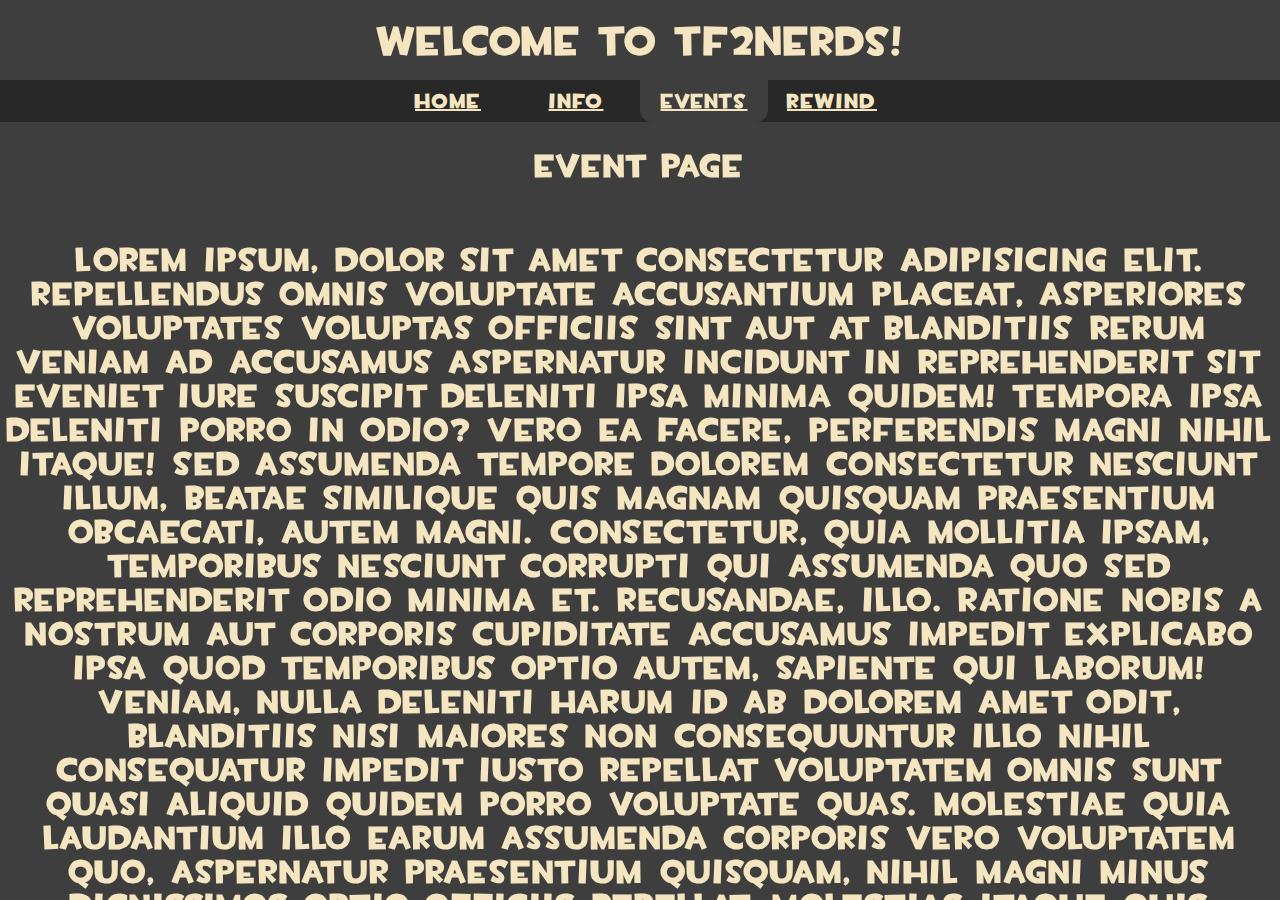
==== src/events.html @ 28b9b974 "Added subpages, tf2 build font and reworked the whole website." ====
<html>
  <head>
    <title>Events | tf2nerds.com</title>
    <link rel="stylesheet" href="layoutevents.css" type="text/css"></link>
  </head>
  <body>
      <div class="wrapper">
          <header>
              <img src="foundry.jpg" class="background">
              <div class="tf2nerds">
                <h1>Welcome to tf2nerds!</h1>
              </div>
          </header>
          <div class="page">
              <div class="hbuttons">
                  <h3 class="home"><a href="index.html">home</a></h3><h3 class="info"><a href="info.html">info</a></h3><h3 class="events"><a href="events.html">events</a></h3><h3 class="rewind"><a href="rewind.html">rewind</a></h3>
              </div>
              <h2>event page<br><br></h2>
              <h2>
                Lorem ipsum, dolor sit amet consectetur adipisicing elit. Repellendus omnis voluptate accusantium placeat, asperiores voluptates voluptas officiis sint aut at blanditiis rerum veniam ad accusamus aspernatur incidunt in reprehenderit sit eveniet iure suscipit deleniti ipsa minima quidem! Tempora ipsa deleniti porro in odio? Vero ea facere, perferendis magni nihil itaque! Sed assumenda tempore dolorem consectetur nesciunt illum, beatae similique quis magnam quisquam praesentium obcaecati, autem magni. Consectetur, quia mollitia ipsam, temporibus nesciunt corrupti qui assumenda quo sed reprehenderit odio minima et. Recusandae, illo. Ratione nobis a nostrum aut corporis cupiditate accusamus impedit explicabo ipsa quod temporibus optio autem, sapiente qui laborum! Veniam, nulla deleniti harum id ab dolorem amet odit, blanditiis nisi maiores non consequuntur illo nihil consequatur impedit iusto repellat voluptatem omnis sunt quasi aliquid quidem porro voluptate quas. Molestiae quia laudantium illo earum assumenda corporis vero voluptatem quo, aspernatur praesentium quisquam, nihil magni minus dignissimos optio officiis repellat. Molestias itaque quis voluptas consectetur molestiae libero, nam excepturi ipsam dicta fugit deserunt exercitationem alias soluta facilis vero illo vel sequi nulla harum nemo iste rerum. Ratione quod delectus architecto exercitationem repellat. Neque voluptatum vitae odio molestiae sit non ullam, impedit cupiditate sed saepe ad omnis at maxime error praesentium, voluptas necessitatibus ut minus cumque aliquam. Corporis culpa debitis facilis laboriosam dolor porro aperiam, tempora facere, iste autem amet, quas architecto. Quis sapiente velit eius culpa voluptatibus sint enim! Quae est error minima asperiores harum magni ex porro! Est voluptatem nam necessitatibus architecto possimus nisi dignissimos ratione id soluta praesentium cupiditate, quos repellat sapiente, fugit voluptatibus, quibusdam enim quam. Numquam, ducimus! Eum aliquid officiis esse, sequi, animi voluptates tempore omnis quo earum sunt rem fugit, labore quam consequatur. Earum, nam ea optio delectus, exercitationem similique atque eaque fuga, dolorum neque laudantium corrupti quod reprehenderit sit sapiente recusandae necessitatibus. Culpa, ex quod, sed provident dolor possimus doloremque excepturi nobis nostrum, porro perspiciatis tempore sint soluta exercitationem ad velit! Ab veniam maiores autem impedit nesciunt. Excepturi eum voluptas aut quod quae. Obcaecati, ex nihil. Nostrum placeat aspernatur praesentium eius est fugiat officiis architecto esse consequatur non quisquam veniam molestiae provident, in, fugit assumenda? Tenetur nulla officiis commodi neque cum! Facere tempore hic nisi repellat accusamus reiciendis eos quam vel obcaecati doloremque minus ab, modi ducimus esse consectetur, cum repellendus nobis architecto veniam doloribus. Amet sint, illum esse laborum quos aperiam nemo facere enim, laboriosam provident, ex ratione necessitatibus id eius odit accusamus eveniet reiciendis corporis veniam. Quod, qui praesentium necessitatibus unde iusto soluta quae tempore fugit quos maxime corrupti sit architecto, dolore fugiat eligendi pariatur incidunt sequi, non quis magnam molestiae doloribus neque. Magnam ad impedit eaque rerum consequuntur perferendis nulla tempora sed nisi reprehenderit quos veniam facilis, optio nostrum iure consequatur culpa recusandae? Cupiditate, aspernatur error pariatur magnam, ea placeat reiciendis voluptates inventore at explicabo atque, non tempore ipsam veritatis quaerat odit. Corrupti magni quam odit optio adipisci perferendis doloremque quo repellat corporis vero voluptates dolorum, deserunt repudiandae laudantium harum vel. Illo saepe optio, temporibus esse quod odio illum deleniti at, reprehenderit architecto pariatur, fuga earum debitis? Cum aperiam perferendis veritatis illum quo asperiores amet odit placeat adipisci facere inventore modi officia ducimus quisquam ipsa maxime, optio, fugiat sequi reprehenderit dolorem! Obcaecati tempore provident doloribus? Eius totam suscipit quos dolor voluptates quod distinctio, delectus exercitationem! Corrupti fuga velit fugiat, atque illo error qui quos vitae ipsam consequatur eaque ab modi cumque placeat optio fugit quas repudiandae, quibusdam vel aut recusandae mollitia, iusto doloribus. Atque reprehenderit quis necessitatibus debitis ex quod culpa. Corporis error corrupti alias dolorum architecto tempora qui. Delectus sequi fugiat ipsa veritatis culpa commodi error iusto minus consequuntur nisi.
              </h2>
          </div>
      </div>
  </body>
</html>
---- src/layoutevents.css ----
@font-face {
    font-family: 'TF2 Build';
    font-style: normal;
    font-weight: normal;
    src: local('TF2 Build'), url('./tf2build.woff') format('woff');
}

* {
    box-sizing: border-box;
}

:root {
    --color-1: #3e3e3e;
    --color-2: #f5e5c1;
    --color-3: #f4722b;
}

body {
    margin: 0px;
    width: 100%;
    height: 100%;
    font-family: 'TF2 Build';
    letter-spacing: 2px;
    word-spacing: 1.5px;
    background-color: var(--color-1);
    color: var(--color-2);
    background-size: auto;
    text-align: center;
}

.wrapper {
    height: 100vh;
    overflow-y: auto;
    overflow-x: hidden;
    perspective: 10px;
}

header {
    position: relative;
    display: flex;
    justify-content: center;
    align-items: center;
    height: 100%;
    transform-style: preserve-3d;
    z-index: -1;
}

.background {
    position: absolute;
    height: 100%;
    object-fit: cover;
    z-index: -1;
    transform: translateZ(-20px) scale(4);
}

.tf2nerds {
    position: fixed;
    top: 0px;
    width: 100%;
    text-align: center;
    margin: 0px;
    z-index: 1;
}

.page {
    position: fixed;
    top: 80px;
    width: 100%;
}

h1 {
    margin: 0px;
    width: 100%;
    height: 80px;
    font-size: 40px;
    padding: 20px;
    background-color: var(--color-1);
}

h2 {
    font-size: 200%;
}

.hbuttons {
    position: sticky;
    top: 0px;
    margin: 0px;
    width: 100%;
    z-index: 1;
    background-color: #282828;
}

h3 {
    position: sticky;
    top: 0px;
    margin: 0px;
    width: 10%;
    font-size: 20px;
    padding: 10px;
    background-color: #282828;
    display: inline-block;
    border-radius: 12px;
    z-index: 2;
}

h3:hover {
    color: var(--color-3);
}

a {
    color: var(--color-2);
}

a:hover {
    color: var(--color-3);
}

.events {
    box-shadow: 0px -10px var( --color-1);
    background-color: var(--color-1);
    z-index: 3;
}
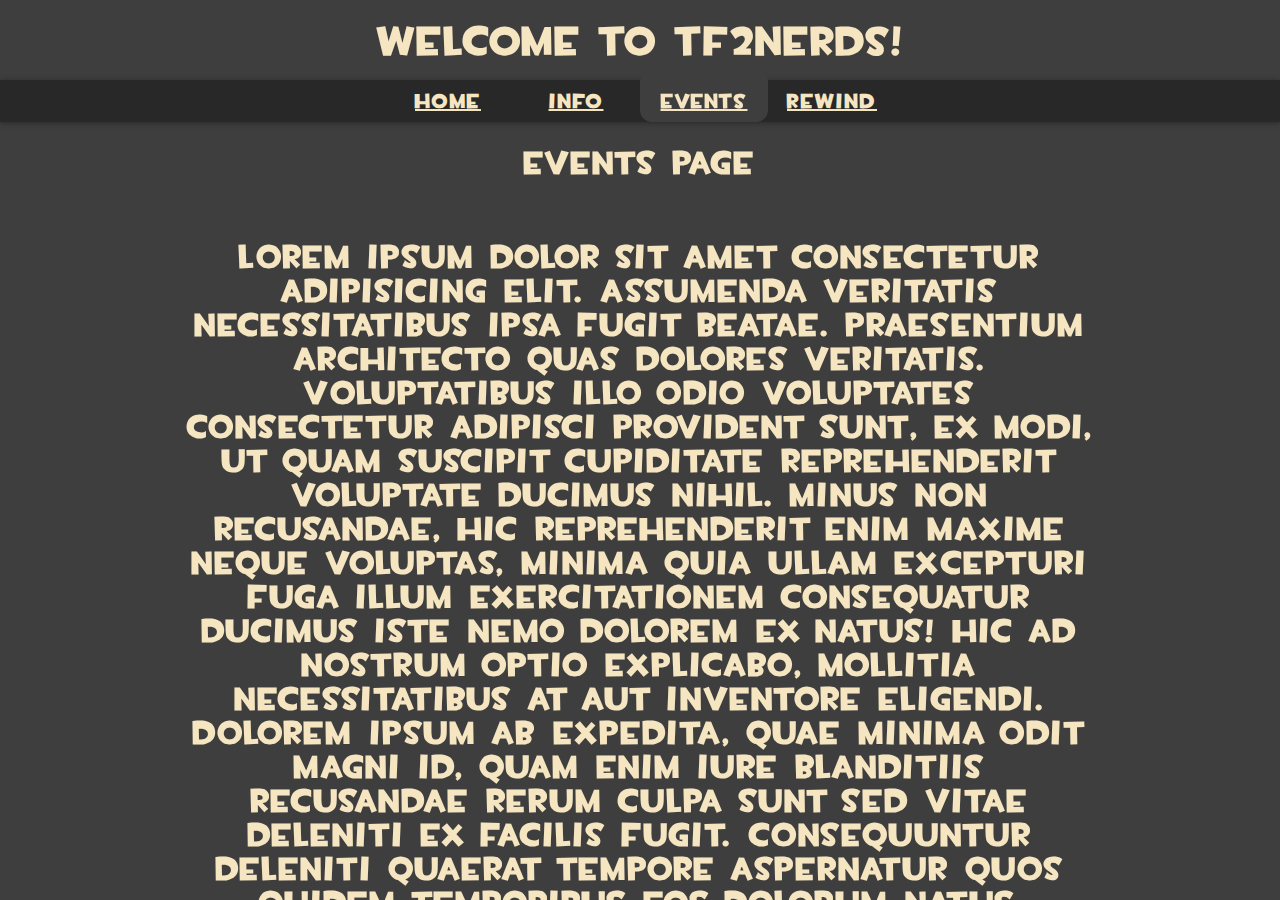
==== commit 3958368d: "Added a footer, wrapper for page content and some other minor tweaks." ====
--- a/src/events.html
+++ b/src/events.html
@@ -1,25 +1,32 @@
 <html>
   <head>
-    <title>Events | tf2nerds.com</title>
+    <title>tf2nerds.com</title>
     <link rel="stylesheet" href="layoutevents.css" type="text/css"></link>
   </head>
   <body>
-      <div class="wrapper">
-          <header>
-              <img src="foundry.jpg" class="background">
-              <div class="tf2nerds">
-                <h1>Welcome to tf2nerds!</h1>
-              </div>
-          </header>
-          <div class="page">
-              <div class="hbuttons">
-                  <h3 class="home"><a href="index.html">home</a></h3><h3 class="info"><a href="info.html">info</a></h3><h3 class="events"><a href="events.html">events</a></h3><h3 class="rewind"><a href="rewind.html">rewind</a></h3>
-              </div>
-              <h2>event page<br><br></h2>
-              <h2>
-                Lorem ipsum, dolor sit amet consectetur adipisicing elit. Repellendus omnis voluptate accusantium placeat, asperiores voluptates voluptas officiis sint aut at blanditiis rerum veniam ad accusamus aspernatur incidunt in reprehenderit sit eveniet iure suscipit deleniti ipsa minima quidem! Tempora ipsa deleniti porro in odio? Vero ea facere, perferendis magni nihil itaque! Sed assumenda tempore dolorem consectetur nesciunt illum, beatae similique quis magnam quisquam praesentium obcaecati, autem magni. Consectetur, quia mollitia ipsam, temporibus nesciunt corrupti qui assumenda quo sed reprehenderit odio minima et. Recusandae, illo. Ratione nobis a nostrum aut corporis cupiditate accusamus impedit explicabo ipsa quod temporibus optio autem, sapiente qui laborum! Veniam, nulla deleniti harum id ab dolorem amet odit, blanditiis nisi maiores non consequuntur illo nihil consequatur impedit iusto repellat voluptatem omnis sunt quasi aliquid quidem porro voluptate quas. Molestiae quia laudantium illo earum assumenda corporis vero voluptatem quo, aspernatur praesentium quisquam, nihil magni minus dignissimos optio officiis repellat. Molestias itaque quis voluptas consectetur molestiae libero, nam excepturi ipsam dicta fugit deserunt exercitationem alias soluta facilis vero illo vel sequi nulla harum nemo iste rerum. Ratione quod delectus architecto exercitationem repellat. Neque voluptatum vitae odio molestiae sit non ullam, impedit cupiditate sed saepe ad omnis at maxime error praesentium, voluptas necessitatibus ut minus cumque aliquam. Corporis culpa debitis facilis laboriosam dolor porro aperiam, tempora facere, iste autem amet, quas architecto. Quis sapiente velit eius culpa voluptatibus sint enim! Quae est error minima asperiores harum magni ex porro! Est voluptatem nam necessitatibus architecto possimus nisi dignissimos ratione id soluta praesentium cupiditate, quos repellat sapiente, fugit voluptatibus, quibusdam enim quam. Numquam, ducimus! Eum aliquid officiis esse, sequi, animi voluptates tempore omnis quo earum sunt rem fugit, labore quam consequatur. Earum, nam ea optio delectus, exercitationem similique atque eaque fuga, dolorum neque laudantium corrupti quod reprehenderit sit sapiente recusandae necessitatibus. Culpa, ex quod, sed provident dolor possimus doloremque excepturi nobis nostrum, porro perspiciatis tempore sint soluta exercitationem ad velit! Ab veniam maiores autem impedit nesciunt. Excepturi eum voluptas aut quod quae. Obcaecati, ex nihil. Nostrum placeat aspernatur praesentium eius est fugiat officiis architecto esse consequatur non quisquam veniam molestiae provident, in, fugit assumenda? Tenetur nulla officiis commodi neque cum! Facere tempore hic nisi repellat accusamus reiciendis eos quam vel obcaecati doloremque minus ab, modi ducimus esse consectetur, cum repellendus nobis architecto veniam doloribus. Amet sint, illum esse laborum quos aperiam nemo facere enim, laboriosam provident, ex ratione necessitatibus id eius odit accusamus eveniet reiciendis corporis veniam. Quod, qui praesentium necessitatibus unde iusto soluta quae tempore fugit quos maxime corrupti sit architecto, dolore fugiat eligendi pariatur incidunt sequi, non quis magnam molestiae doloribus neque. Magnam ad impedit eaque rerum consequuntur perferendis nulla tempora sed nisi reprehenderit quos veniam facilis, optio nostrum iure consequatur culpa recusandae? Cupiditate, aspernatur error pariatur magnam, ea placeat reiciendis voluptates inventore at explicabo atque, non tempore ipsam veritatis quaerat odit. Corrupti magni quam odit optio adipisci perferendis doloremque quo repellat corporis vero voluptates dolorum, deserunt repudiandae laudantium harum vel. Illo saepe optio, temporibus esse quod odio illum deleniti at, reprehenderit architecto pariatur, fuga earum debitis? Cum aperiam perferendis veritatis illum quo asperiores amet odit placeat adipisci facere inventore modi officia ducimus quisquam ipsa maxime, optio, fugiat sequi reprehenderit dolorem! Obcaecati tempore provident doloribus? Eius totam suscipit quos dolor voluptates quod distinctio, delectus exercitationem! Corrupti fuga velit fugiat, atque illo error qui quos vitae ipsam consequatur eaque ab modi cumque placeat optio fugit quas repudiandae, quibusdam vel aut recusandae mollitia, iusto doloribus. Atque reprehenderit quis necessitatibus debitis ex quod culpa. Corporis error corrupti alias dolorum architecto tempora qui. Delectus sequi fugiat ipsa veritatis culpa commodi error iusto minus consequuntur nisi.
-              </h2>
-          </div>
+    <div class="wrapper">
+      <header>
+        <img src="foundry.jpg" class="background">
+        <div class="tf2nerds">
+          <h1>Welcome to tf2nerds!</h1>
+        </div>
+      </header>
+      <div class="page">
+        <div class="hbuttons">
+          <h3 class="home"><a href="index.html">home</a></h3><h3 class="info"><a href="info.html">info</a></h3><h3 class="events"><a href="events.html">events</a></h3><h3 class="rewind"><a href="rewind.html">rewind</a></h3>
+        </div>
+        <div class="content">
+          <h2>events page<br><br></h2>
+          <h2>
+            Lorem ipsum dolor sit amet consectetur adipisicing elit. Assumenda veritatis necessitatibus ipsa fugit beatae. Praesentium architecto quas dolores veritatis. Voluptatibus illo odio voluptates consectetur adipisci provident sunt, ex modi, ut quam suscipit cupiditate reprehenderit voluptate ducimus nihil. Minus non recusandae, hic reprehenderit enim maxime neque voluptas, minima quia ullam excepturi fuga illum exercitationem consequatur ducimus iste nemo dolorem ex natus! Hic ad nostrum optio explicabo, mollitia necessitatibus at aut inventore eligendi. Dolorem ipsum ab expedita, quae minima odit magni id, quam enim iure blanditiis recusandae rerum culpa sunt sed vitae deleniti ex facilis fugit. Consequuntur deleniti quaerat tempore aspernatur quos quidem temporibus eos dolorum natus. Perspiciatis cum aperiam, fugit quasi distinctio architecto rerum, repudiandae veniam deleniti, aliquid commodi eos voluptatibus quam adipisci esse repellat ipsum blanditiis optio ducimus eum. Officiis similique eveniet vero fuga numquam possimus molestiae beatae accusamus facilis quas delectus aspernatur, consectetur magni dignissimos exercitationem, ipsam, libero voluptates! Nesciunt, facilis dicta eos maiores a iste, pariatur quam itaque esse necessitatibus odit. Ad voluptas autem, illo cumque ducimus doloremque amet ipsam labore, debitis sunt totam. Nulla nihil illum eos deleniti soluta quasi harum repellendus blanditiis at accusantium iste placeat officia illo aliquid error velit, optio maiores doloremque? Animi praesentium nam nemo ipsam obcaecati, voluptatibus hic impedit facere nesciunt blanditiis debitis quos soluta eius a culpa tempora vel voluptate fuga. Debitis necessitatibus inventore reprehenderit minima sed officiis nostrum dicta, veniam, sint ipsum exercitationem. Expedita, nobis culpa. Nulla soluta, aliquam laborum commodi illo quasi eum magnam tempore libero, consequatur facere doloribus quod eaque. Quas aperiam quae pariatur veritatis asperiores, soluta consequatur? Earum dolorum et ducimus rerum, quasi quidem voluptate consectetur natus obcaecati, ut voluptatibus doloribus cum eaque distinctio aperiam amet, quo sed autem quos. Sint et saepe aliquid! Quam sit, iusto laborum nisi veniam molestias consequatur, necessitatibus maxime, dicta velit nam!
+          </h2>
+        </div>
       </div>
+      <footer>
+        <div class="ftext">
+          <h2>Contact us on <a href="https://discord.gg/kEgvMAgpDt%22%3Ehttps://discord.gg/kEgvMAgpDt">Discord!</a></h2>
+        </div>
+      </footer>
+    </div>
   </body>
 </html>--- a/src/layoutevents.css
+++ b/src/layoutevents.css
@@ -13,6 +13,7 @@
     --color-1: #3e3e3e;
     --color-2: #f5e5c1;
     --color-3: #f4722b;
+    --color-4: #282828;
 }
 
 body {
@@ -50,7 +51,7 @@
     height: 100%;
     object-fit: cover;
     z-index: -1;
-    transform: translateZ(-20px) scale(4);
+    transform: translateZ(-40px) scale(8);
 }
 
 .tf2nerds {
@@ -87,7 +88,8 @@
     margin: 0px;
     width: 100%;
     z-index: 1;
-    background-color: #282828;
+    background-color: var(--color-4);
+    box-shadow: 0px 1px 5px var(--color-4);
 }
 
 h3 {
@@ -97,13 +99,13 @@
     width: 10%;
     font-size: 20px;
     padding: 10px;
-    background-color: #282828;
+    background-color: var(--color-4);
     display: inline-block;
     border-radius: 12px;
     z-index: 2;
 }
 
-h3:hover {
+h3:hover, a:hover {
     color: var(--color-3);
 }
 
@@ -111,8 +113,30 @@
     color: var(--color-2);
 }
 
-a:hover {
-    color: var(--color-3);
+.content {
+    position: relative;
+    padding: 25px;
+    top: -28px;
+    width: 75%;
+    z-index: 0;
+    background-color: var(--color-1);
+    margin: auto;
+}
+
+footer {
+    margin: 0px;
+    position: relative;
+    bottom: -400%;
+    height: 130px;
+    width: 100%;
+    background-color: var(--color-4);
+    z-index: 1;
+}
+
+.ftext {
+    color: var(--color-2);
+    padding: 20px;
+    margin: 0px;
 }
 
 .events {
